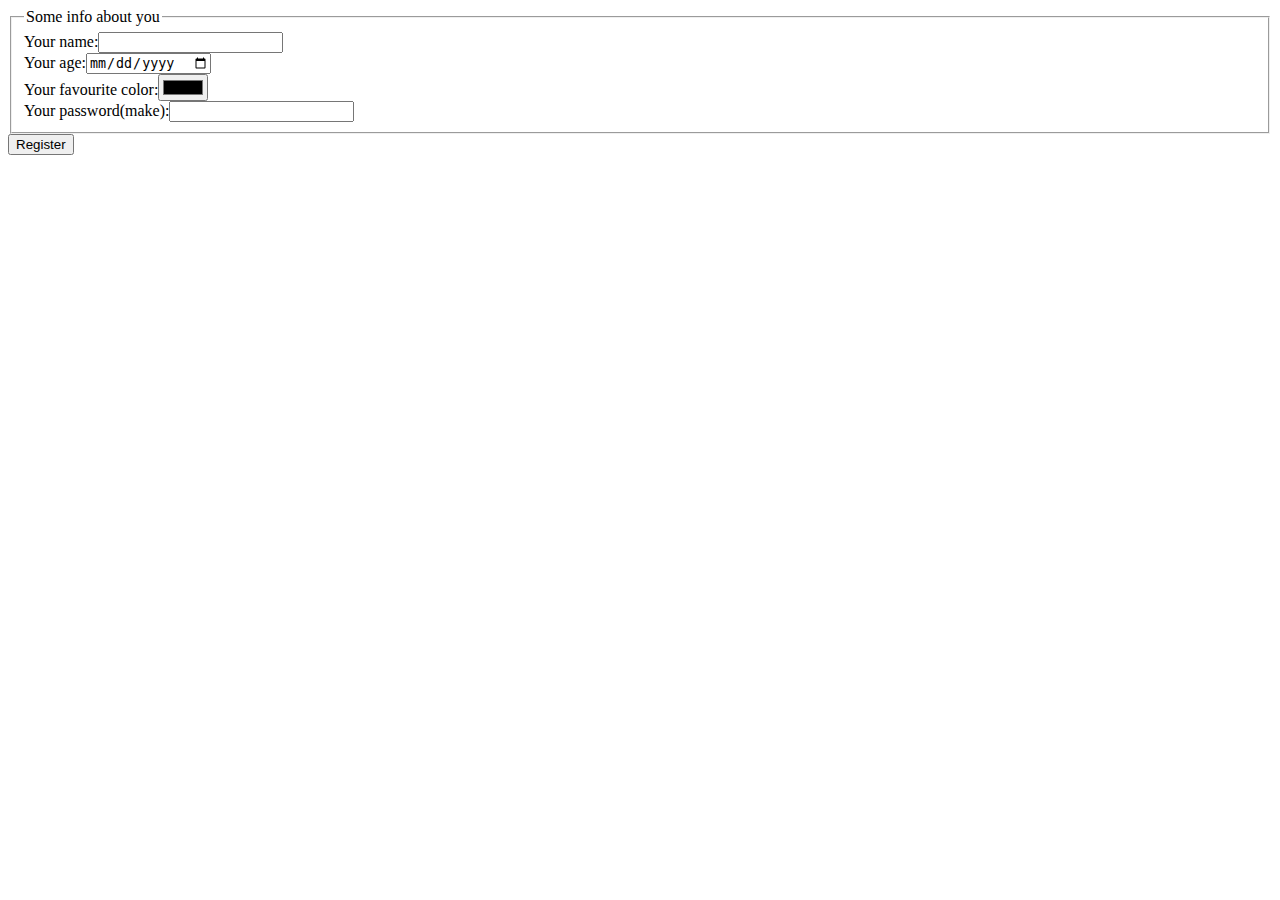
==== index.html @ a0e1f2dc "Create index.html" ====
<!DOCTYPE html>
<html>
 <head>
   <title>Something training</title>
 </head>
  <body>
    <form>
      <fieldset>
        <legend>Some info about you</legend>
        <label>Your name:<input type="text"></label><br>
        <label>Your age:<input type="date"></label><br>
        <label>Your favourite color:<input type="color"></label><br>
        <label>Your password(make):<input type="password"></label><br>
      </fieldset>
      <button>Register</button>
    </form>
  </body>
</html>
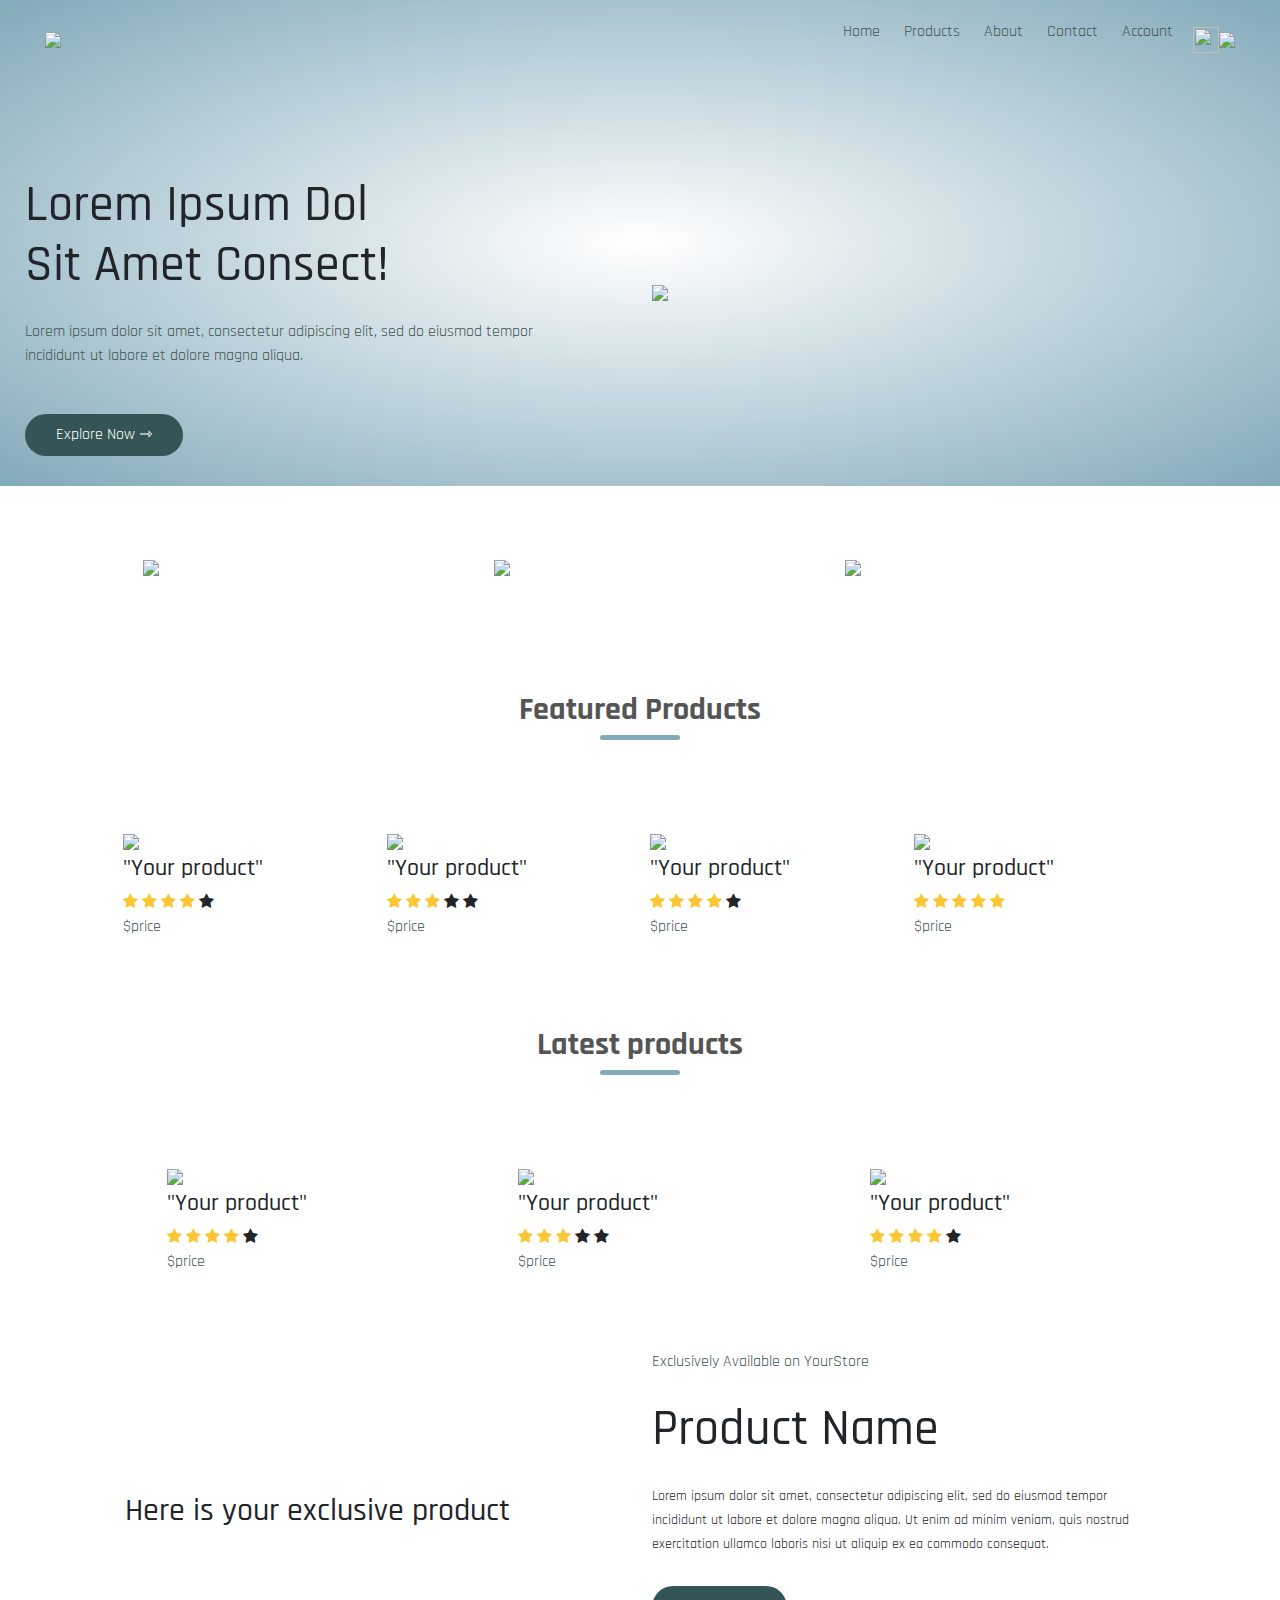
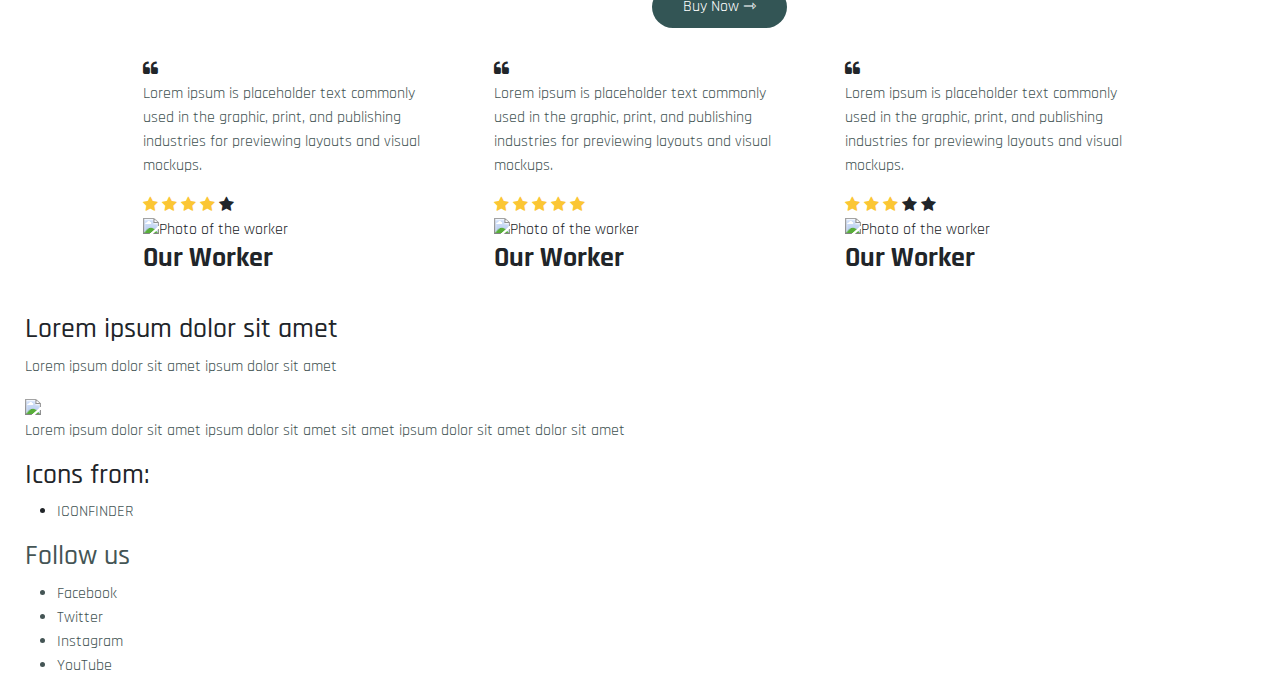
==== commit 3aa4cc38: "Update index.html" ====
--- a/index.html
+++ b/index.html
@@ -1,18 +1,279 @@
 <!DOCTYPE html>
-<html>
+<html lang="en">
  <head>
-   <title>Something training</title>
+<link rel="stylesheet" href="https://cdn.jsdelivr.net/npm/bootstrap@5.0.0-beta1/dist/css/bootstrap.min.css">
+<link rel="stylesheet" href="https://cdn.jsdelivr.net/npm/bootstrap@5.0.0-beta1/dist/js/bootstrap.bundle.min.js">
+<link rel="stylesheet" href="https://cdnjs.cloudflare.com/ajax/libs/jquery/3.2.1/jquery.min.js">
+   <link rel="stylesheet" href="https://cdnjs.cloudflare.com/ajax/libs/font-awesome/4.7.0/css/font-awesome.min.css">
+   
+   <link rel="stylesheet" href="https://fonts.googleapis.com">
+<link rel="stylesheet" href="https://fonts.gstatic.com" crossorigin>
+<link href="https://fonts.googleapis.com/css2?family=Rajdhani:wght@300;400;500;600;700&display=swap" rel="stylesheet">
+   <meta charset="UTF-8">
+   <title>YourStore | Commerce Website Design</title>
+   <link rel="stylesheet" href="style.css">
  </head>
   <body>
-    <form>
-      <fieldset>
-        <legend>Some info about you</legend>
-        <label>Your name:<input type="text"></label><br>
-        <label>Your age:<input type="date"></label><br>
-        <label>Your favourite color:<input type="color"></label><br>
-        <label>Your password(make):<input type="password"></label><br>
-      </fieldset>
-      <button>Register</button>
-    </form>
+
+    <div class="header">
+    <div class="container">
+      <div class="navbar">
+      <div class="logo">
+        <img src="https://fiverr-res.cloudinary.com/images/t_main1,q_auto,f_auto,q_auto,f_auto/gigs/26928797/original/0af1c3a481e47c8cc2baf685e86bfd2c9c740a7a/sell-trailer-for-your-channel.png" width="90px">
+      </div>
+      <nav>
+          <ul id="MenuItems">
+               <li><a href="">Home</a></li>
+               <li><a href="">Products</a></li>
+               <li><a href="">About</a></li>
+               <li><a href="">Contact</a></li>
+               <li><a href="">Account</a></li>
+             </ul>
+         </nav>
+         <img src="https://cdn-icons-png.flaticon.com/512/2169/2169842.png" 
+ width="26px" height="26px">
+        <img src="https://cdn4.iconfinder.com/data/icons/wirecons-free-vector-icons/32/menu-alt-512.png" 
+ class="menu-icon" onclick="menutoggle()">
+     </div>
+    <div class="row">
+      <div class="col-2">
+        <h1>Lorem Ipsum Dol<br>Sit Amet Consect!</h1>
+        <p>Lorem ipsum dolor sit amet, consectetur adipiscing elit, sed do eiusmod tempor<br> incididunt ut labore et dolore magna aliqua.</p>
+        <a href="" class="btn">Explore Now &#8702</a>
+      </div>
+      <div class="col-2">
+        <img src="https://cdn.pixabay.com/photo/2022/08/01/20/45/boat-7358971_960_720.jpg">
+      </div>
+    </div>
+    </div>
+   </div>   
+
+<!-------- featured categories -------->
+  <div class="categories">
+    <div class="small-container">
+      <div class="row">
+        <div class="col-3">
+          <img src="https://cdn2.iconfinder.com/data/icons/people-80/96/Picture6-256.png">
+        </div> 
+        <div class="col-3">
+           <img src="https://cdn4.iconfinder.com/data/icons/ionicons/512/icon-woman-512.png">
+          </div> 
+          <div class="col-3">
+          <img src="https://cdn4.iconfinder.com/data/icons/dot/256/baby.png">
+         </div> 
+      </div>
+     </div>
+    
+    </div>
+<!-------- featured products -------->
+    <div class="small-container">
+      <h2 class="title">Featured Products</h2>
+      <div class="row">
+        <div class="col-4">
+          <img src="https://cdn2.iconfinder.com/data/icons/miscellaneous-31/60/price-tag-256.png">
+          <h4>"Your product"</h4>
+          <div class="rating">
+            <i class="fa fa-star rating-color"></i>
+            <i class="fa fa-star rating-color"></i>
+            <i class="fa fa-star rating-color"></i>
+            <i class="fa fa-star rating-color"></i>
+            <i class="fa fa-star"></i>
+          </div>
+          <p>$price</p>
+        </div>
+        <div class="col-4">
+          <img src="https://cdn2.iconfinder.com/data/icons/miscellaneous-31/60/price-tag-256.png">
+          <h4>"Your product"</h4>
+          <div class="rating">
+            <i class="fa fa-star rating-color"></i>
+            <i class="fa fa-star rating-color"></i>
+            <i class="fa fa-star rating-color"></i>
+            <i class="fa fa-star "></i>
+            <i class="fa fa-star"></i>
+          </div>
+          <p>$price</p>
+        </div>
+        <div class="col-4">
+          <img src="https://cdn2.iconfinder.com/data/icons/miscellaneous-31/60/price-tag-256.png">
+          <h4>"Your product"</h4>
+          <div class="rating">
+            <i class="fa fa-star rating-color"></i>
+            <i class="fa fa-star rating-color"></i>
+            <i class="fa fa-star rating-color"></i>
+            <i class="fa fa-star rating-color"></i>
+            <i class="fa fa-star"></i>
+          </div>
+          <p>$price</p>
+        </div>
+        <div class="col-4">
+          <img src="https://cdn2.iconfinder.com/data/icons/miscellaneous-31/60/price-tag-256.png">
+          <h4>"Your product"</h4>
+          <div class="rating">
+            <i class="fa fa-star rating-color"></i>
+            <i class="fa fa-star rating-color"></i>
+            <i class="fa fa-star rating-color"></i>
+            <i class="fa fa-star rating-color"></i>
+            <i class="fa fa-star rating-color"></i>
+          </div>
+          <p>$price</p>
+        </div>
+      </div>
+      <h2 class="title">Latest products</h2>
+      <div class="row">
+        <div class="col-4">
+          
+        <img src="https://cdn2.iconfinder.com/data/icons/miscellaneous-31/60/price-tag-256.png">
+          <h4>"Your product"</h4>
+          <div class="rating">
+            <i class="fa fa-star rating-color"></i>
+            <i class="fa fa-star rating-color"></i>
+            <i class="fa fa-star rating-color"></i>
+            <i class="fa fa-star rating-color"></i>
+            <i class="fa fa-star"></i>
+          </div>
+          <p>$price</p>
+        </div>
+        <div class="col-4">
+          <img src="https://cdn2.iconfinder.com/data/icons/miscellaneous-31/60/price-tag-256.png">
+          <h4>"Your product"</h4>
+          <div class="rating">
+            <i class="fa fa-star rating-color"></i>
+            <i class="fa fa-star rating-color"></i>
+            <i class="fa fa-star rating-color"></i>
+            <i class="fa fa-star "></i>
+            <i class="fa fa-star"></i>
+          </div>
+          <p>$price</p>
+        </div>
+        <div class="col-4">
+          <img src="https://cdn2.iconfinder.com/data/icons/miscellaneous-31/60/price-tag-256.png">
+          <h4>"Your product"</h4>
+          <div class="rating">
+            <i class="fa fa-star rating-color"></i>
+            <i class="fa fa-star rating-color"></i>
+            <i class="fa fa-star rating-color"></i>
+            <i class="fa fa-star rating-color"></i>
+            <i class="fa fa-star"></i>
+          </div>
+          <p>$price</p>
+        </div>
+    </div> 
+    </div>
+
+<!-------- offer -------->
+ <div class="offer">
+   <div class="small-container">
+     <div class="row">
+       <div class="col-2">
+         <br>
+        <h2>Here is your exclusive product</h2>
+       </div>
+       <div class="col-2">
+         <p>Exclusively Available on YourStore</p>
+         <h1>Product Name</h1>
+         <small>Lorem ipsum dolor sit amet, consectetur adipiscing elit, sed do eiusmod tempor incididunt ut labore et dolore magna aliqua. Ut enim ad minim veniam, quis nostrud exercitation ullamco laboris nisi ut aliquip ex ea commodo consequat.</small> <br>
+         <a href="" class="btn">Buy Now &#8702</a>
+         <br>
+       </div>
+     </div>
+   </div>
+ </div>
+
+<!-------- testimonial -------->
+<div class="testimonial">
+  <div class="small-container">
+    <div class="row">
+      <div class="col-3">
+        <i class="fa fa-quote-left"></i>
+        <p>Lorem ipsum is placeholder text commonly used in the graphic, print, and publishing industries for previewing layouts and visual mockups.</p>
+        <div class="rating">
+            <i class="fa fa-star rating-color"></i>
+            <i class="fa fa-star rating-color"></i>
+            <i class="fa fa-star rating-color"></i>
+            <i class="fa fa-star rating-color"></i>
+            <i class="fa fa-star"></i>
+          </div>
+        <img src="https://cdn.pixabay.com/photo/2015/11/06/11/43/businessman-1026415_960_720.jpg" alt="Photo of the worker">
+        <h3><b>Our Worker</b></h3>
+      </div>
+      <div class="col-3">
+        <i class="fa fa-quote-left"></i>
+        <p>Lorem ipsum is placeholder text commonly used in the graphic, print, and publishing industries for previewing layouts and visual mockups.</p>
+        <div class="rating">
+            <i class="fa fa-star rating-color"></i>
+            <i class="fa fa-star rating-color"></i>
+            <i class="fa fa-star rating-color"></i>
+            <i class="fa fa-star rating-color"></i>
+            <i class="fa fa-star rating-color"></i>
+          </div>
+        <img src="https://cdn.pixabay.com/photo/2015/11/06/11/43/businessman-1026415_960_720.jpg" alt="Photo of the worker">
+        <h3><b>Our Worker</b></h3>
+      </div>
+       <div class="col-3">
+        <i class="fa fa-quote-left"></i>
+        <p>Lorem ipsum is placeholder text commonly used in the graphic, print, and publishing industries for previewing layouts and visual mockups.</p>
+        <div class="rating">
+            <i class="fa fa-star rating-color"></i>
+            <i class="fa fa-star rating-color"></i>
+            <i class="fa fa-star rating-color"></i>
+            <i class="fa fa-star "></i>
+            <i class="fa fa-star "></i>
+          </div>
+        <img src="https://cdn.pixabay.com/photo/2015/11/06/11/43/businessman-1026415_960_720.jpg" alt="Photo of the worker">
+        <h3><b>Our Worker</b></h3>
+      </div>
+    </div>
+  </div>
+</div>
+    
+<!-------- footer -------->
+
+<div class="footer">
+  <div class="container">
+    <div class="row">
+      <div class="footer-col-1">
+        <h3>Lorem ipsum dolor sit amet</h3>
+        <p>Lorem ipsum dolor sit amet ipsum dolor sit amet</p>
+      </div>
+      <div class="footer-col-2">
+        <img src="https://fiverr-res.cloudinary.com/images/t_main1,q_auto,f_auto,q_auto,f_auto/gigs/26928797/original/0af1c3a481e47c8cc2baf685e86bfd2c9c740a7a/sell-trailer-for-your-channel.png" >
+        <p>Lorem ipsum dolor sit amet ipsum dolor sit amet sit amet ipsum dolor sit amet dolor sit amet</p>
+      </div>
+      <div class="footer-col-3">
+        <h3>Icons from:</h3>
+        <ul>
+          <li><a href="https://www.iconfinder.com/"> ICONFINDER</li>
+        </ul>
+      </div>
+       <div class="footer-col-4">
+        <h3>Follow us</h3>
+        <ul>
+          <li>Facebook</li>
+          <li>Twitter</li>
+          <li>Instagram</li>
+          <li>YouTube</li>
+        </ul>
+      </div>
+    </div>
+  </div>
+</div>
+    
+<!-------- js for toggle menu -------->
+    <script>
+      var MenuItems = document.getElementById("MenuItems");
+
+      MenuItems.style.maxHeight = "0px";
+
+      function menutoggle(){
+        if(MenuItems.style.maxHeight == "0px";)
+          {
+                MenuItems.style.maxHeight = "200px";
+          }
+        else 
+          {
+          MenuItems.style.maxHeight = "0px";
+          }
+      }
+    </script>
   </body>
 </html>
--- a/style.css
+++ b/style.css
@@ -0,0 +1,130 @@
+*{
+  margin: 0;
+  padding: 0;
+  box-sizing: border-box;
+}
+body{
+  font-family: 'Rajdhani', sans-serif;
+}
+.navbar{
+  display: flex;
+  align-items: center;
+  padding: 20px;
+}
+nav{
+  flex: 1;
+  text-align: right;
+}
+nav ul{
+ display: inline-block; 
+ list-style-type:none;
+
+}
+nav ul li{
+  display: inline-block;
+  margin-right: 20px;
+}
+a{
+  text-decoration: none;
+  color:#455;
+}
+p{
+  color:#455;
+}
+.container{
+  max-width:1300px;
+  margin:auto;
+  padding-left: 25px;
+  padding-right: 25px;
+}
+.row{
+  display:flex;
+  align-items: center;
+  flex-wrap: wrap;
+  justify-content: space-around;
+}
+.col-2{
+  flex-basis: 50%;
+  min-width: 300px;
+}
+.col-2 img{
+  max-width:100%;
+  padding: 70px 0;
+  margin-top: -50px;
+
+}
+.col-2 h1{
+  font-size: 50px;
+  line-height: 60px;
+  margin: 25px 0;
+}
+.btn{
+  display: inline-block;
+  background: #355;
+  color:#fff;
+  padding: 8px 30px;
+  margin: 30px 0;
+  border-radius: 30px;
+  transition: background 0.5s;
+}
+.header{
+  background: radial-gradient(#fff,#82aaba);
+}
+.header .row{
+  margin-top: 70px;
+}
+.btn:hover{
+  background:#6a7d85 ;
+}
+.categories{
+  margin:70px 0;
+}
+.col-3{
+  flex-basis: 30%;
+  min-width: 250px;
+  margin-bottom: 30px;
+}
+.col-3 img{
+  width:100%;
+}
+.small-container{
+  max-width: 1080px;
+  margin: auto;
+  padding-left: 25px;
+  padding-right: 25px;
+}
+.col-4{
+  flex-basis: 25%;
+  padding: 10px;
+  min-width:200px;
+  margin-bottom: 50px;
+  transition: transform 0.5s;
+}
+.col-4 img{
+  width: 100%;
+}
+.rating-color{
+    color:#fbc634 !important;
+}
+.title{
+  text-align: center;
+  margin: 0 auto 80px;
+  position: relative;
+  line-height: 60px;
+  color:#555;
+  font-weight: bolder;
+}
+.title::after{
+  content: '';
+  background: #82aaba;
+  width: 80px;
+  height: 5px;
+  border-radius: 5px ;
+  position: absolute;
+  bottom:0;
+  left: 50%;
+  transform: translate(-50%);
+}
+.col-4:hover{
+  transform: translateY(-5px);
+}
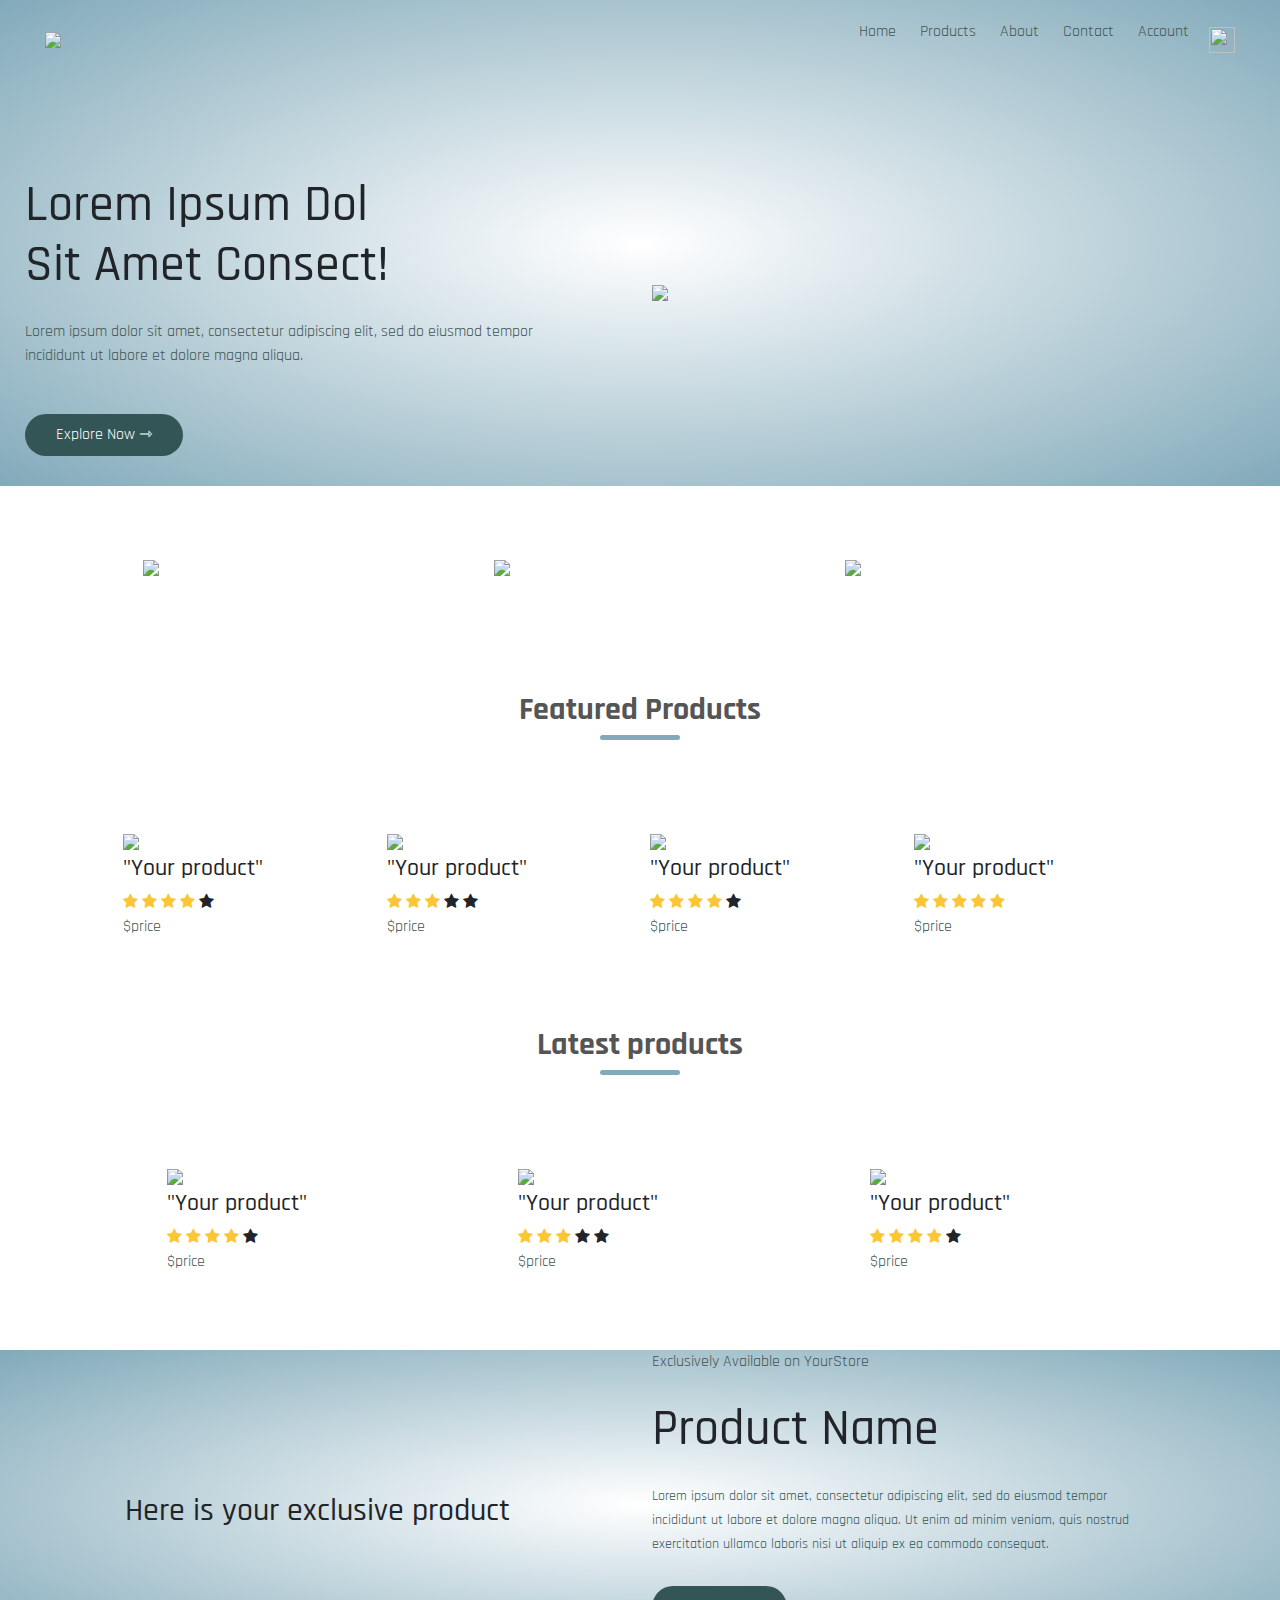
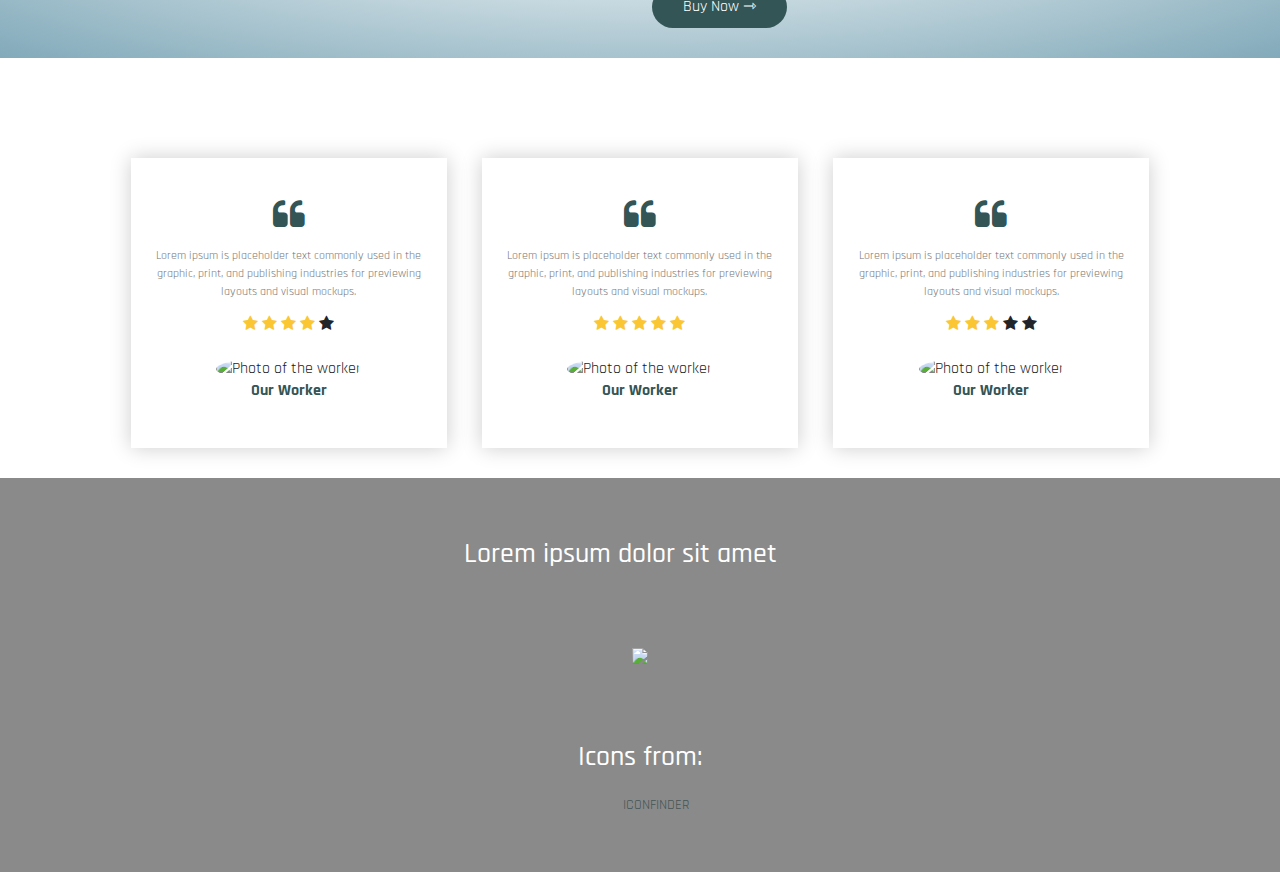
==== commit 76fcc539: "Update index.html" ====
--- a/index.html
+++ b/index.html
@@ -1,6 +1,7 @@
 <!DOCTYPE html>
 <html lang="en">
  <head>
+   <meta name="viewport" content="width=device width, initial scale=1.0">
 <link rel="stylesheet" href="https://cdn.jsdelivr.net/npm/bootstrap@5.0.0-beta1/dist/css/bootstrap.min.css">
 <link rel="stylesheet" href="https://cdn.jsdelivr.net/npm/bootstrap@5.0.0-beta1/dist/js/bootstrap.bundle.min.js">
 <link rel="stylesheet" href="https://cdnjs.cloudflare.com/ajax/libs/jquery/3.2.1/jquery.min.js">
@@ -23,17 +24,16 @@
       </div>
       <nav>
           <ul id="MenuItems">
-               <li><a href="">Home</a></li>
-               <li><a href="">Products</a></li>
-               <li><a href="">About</a></li>
+               <li><a href="index.html">Home</a></li>
+               <li><a href="products.html">Products</a></li>
+               <li><a href="product-details.html">About</a></li>
                <li><a href="">Contact</a></li>
                <li><a href="">Account</a></li>
              </ul>
          </nav>
-         <img src="https://cdn-icons-png.flaticon.com/512/2169/2169842.png" 
- width="26px" height="26px">
-        <img src="https://cdn4.iconfinder.com/data/icons/wirecons-free-vector-icons/32/menu-alt-512.png" 
- class="menu-icon" onclick="menutoggle()">
+         <a href="cart.html"><img src="https://cdn-icons-png.flaticon.com/512/2169/2169842.png" 
+ width="26px" height="26px"></a>
+       
      </div>
     <div class="row">
       <div class="col-2">
@@ -245,15 +245,6 @@
           <li><a href="https://www.iconfinder.com/"> ICONFINDER</li>
         </ul>
       </div>
-       <div class="footer-col-4">
-        <h3>Follow us</h3>
-        <ul>
-          <li>Facebook</li>
-          <li>Twitter</li>
-          <li>Instagram</li>
-          <li>YouTube</li>
-        </ul>
-      </div>
     </div>
   </div>
 </div>
--- a/style.css
+++ b/style.css
@@ -128,3 +128,129 @@
 .col-4:hover{
   transform: translateY(-5px);
 }
+
+/*-------- offer --------*/
+
+.offer{
+  background: radial-gradient(#fff,#82aaba);
+}
+small{
+  color:#355
+}
+
+/*-------- testimonial --------*/
+
+.testimonial{
+  padding-top: 100px;
+}
+.testimonial .col-3{
+  text-align: center;
+  padding: 40px 20px;
+  box-shadow: 0 0 20px 0px rgba(0,0,0,0.2);
+  cursor: pointer;
+  transition: transform 0.5s;
+}
+.testimonial .col-3 img{
+  width:50px;
+  margin-top: 20px;
+  border-radius: 50%;
+}
+.testimonial .col-3:hover{
+  transform: translateY(-10px);
+}
+.fa.fa-quote-left{
+  font-size: 34px;
+  color: #355;
+}
+.col-3 p{
+  font-size: 12px;
+  margin: 12px 0;
+  color: #777;
+}
+.testimonial .col-3 h3{
+  font-weight: 600;
+  color: #355;
+  font-size: 16px;
+}
+
+/*-------- footer --------*/
+
+.footer{
+  background: #8a8a8a;
+  color: black;
+  font-size: 14px;
+  padding: 60px 0 20px;
+}
+.footer p{
+  color: #8a8a8a;
+}
+.footer h3{
+  color: #fff;
+  margin-bottom: 20px;
+}
+.footer-col-1, .footer-col-2, .footer-col-3, .footer-col-4,.footer-col-5{
+  min-width: 250px;
+  margin-bottom: 20px;
+  
+}
+.footer-col-1{
+  flex-basis: 30%;
+}
+.footer-col-2{
+  flex-basis: 1;
+  text-align: center;
+}
+.footer-col-2 img{
+  width: 180px;
+  margin-bottom: 20px ;
+  padding: -20px;
+}
+.footer-col-4, .footer-col-3{
+  flex-basis: 12%;
+  text-align: center;
+}
+ul{
+  list-style-type:none;
+}
+.menu-icon{
+  width: 28px;
+  margin-left: 20px ;
+  display: none;
+}
+
+/*-------- menu query for menu --------*/
+
+@media only screen and (max-width: 800px){
+  nav ul{
+    position: absolute;
+    top: 120px;
+    left: 0;
+    background: #333;
+    width: 100%;
+    overflow: hidden;
+    transition: max-height 0.5
+  }
+  nav li{
+    display: block;
+    margin-right: 50px;
+    margin-top: 10px;
+    margin-bottom: 10px;
+  }
+  nav ul li a{
+    color: #fff;
+  }
+  .menu-icon{
+    display: block;
+    cursor: pointer;
+  }
+} 
+/*-------- media query for less than 600 screen size --------*/
+
+@media only screen and (max-width: 600px){
+  .row{
+    text-align: center; 
+  }
+  .col-2,.col-3,.col-4{
+    flex-basis: 100%;
+  }
+}
